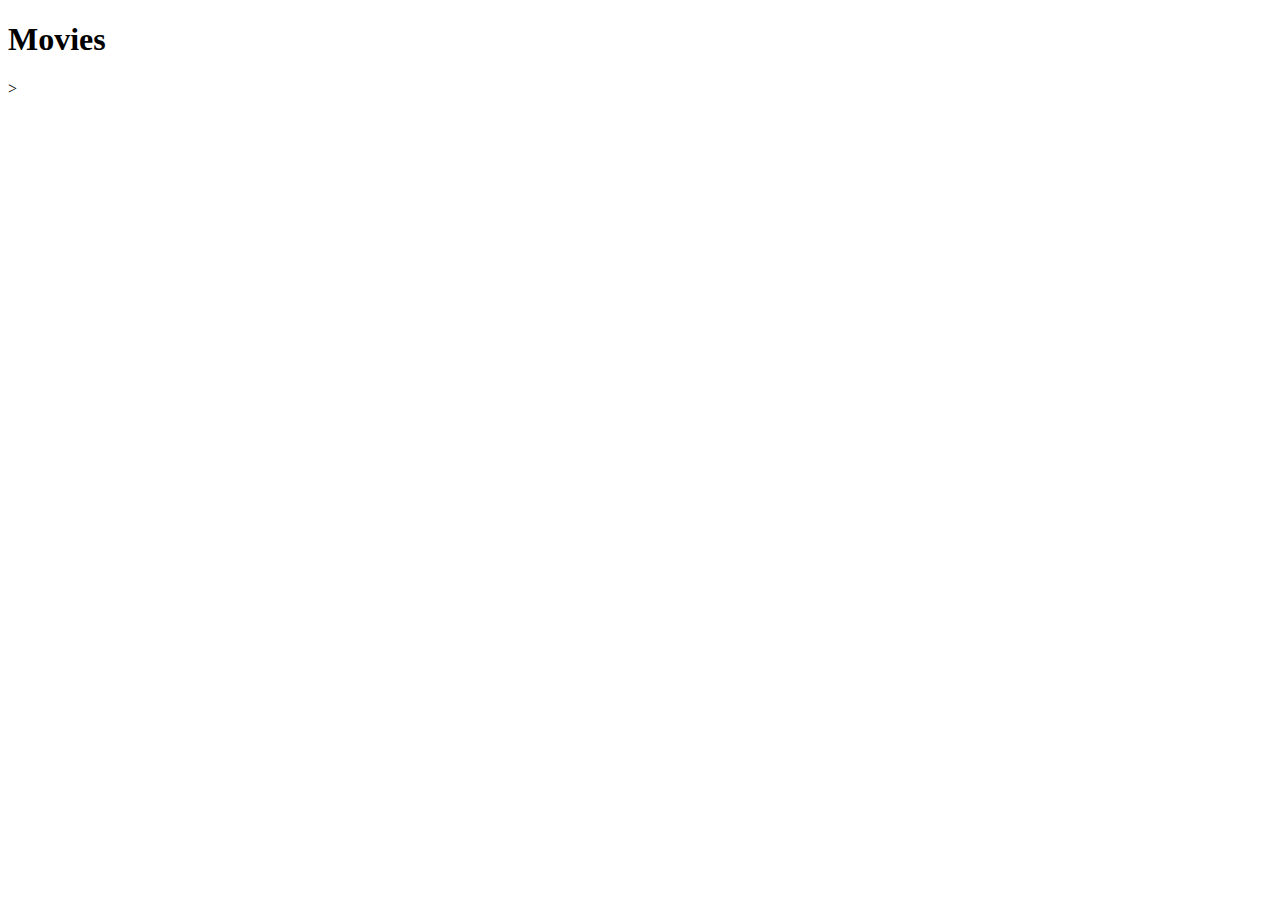
==== index.html @ 3dbc642f "init commit" ====
<!DOCTYPE html>
<html>

<head>
    <meta charset="utf-8" />
    <title>Page Title</title>
    <meta name="viewport" content="width=device-width, initial-scale=1">
    <link rel="stylesheet" type="text/css" media="screen" href="style.css" />
</head>

<body>
    <h1>Movies</h1>
    <ul id="movies"></ul>
    <script src="app.js"></script>
</body>

</html>>
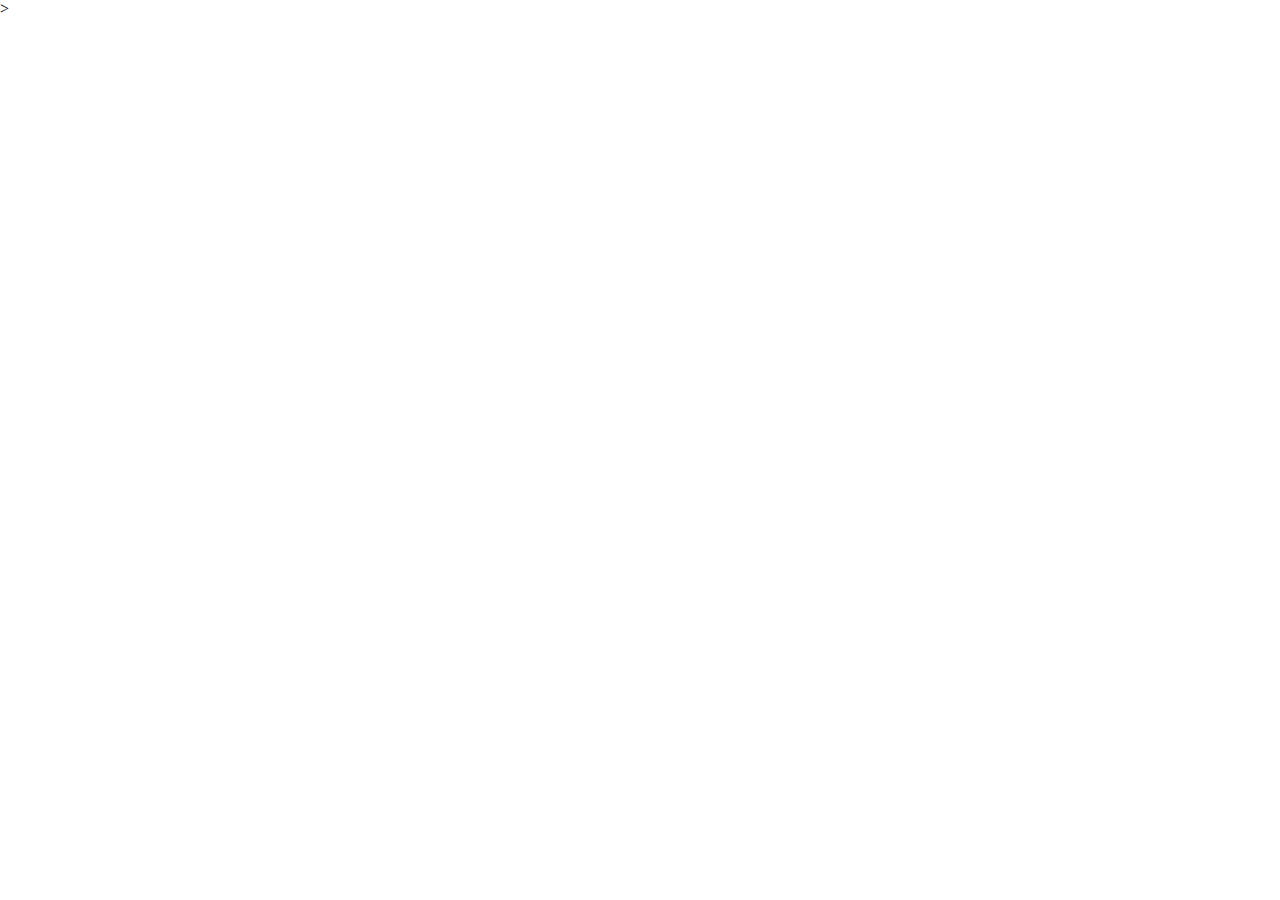
==== commit 90979f83: "get upcoming movies" ====
--- a/index.html
+++ b/index.html
@@ -2,6 +2,7 @@
 <html>
 
 <head>
+    <title>Movie App</title>
     <meta charset="utf-8" />
     <title>Page Title</title>
     <meta name="viewport" content="width=device-width, initial-scale=1">
@@ -9,8 +10,7 @@
 </head>
 
 <body>
-    <h1>Movies</h1>
-    <ul id="movies"></ul>
+    <div id="movies"></div>
     <script src="app.js"></script>
 </body>
 
--- a/style.css
+++ b/style.css
@@ -0,0 +1,25 @@
+* {
+  margin: 0%;
+  padding: 0%;
+  box-sizing: border-box
+}
+
+#movies {
+  max-width: 1200px;
+  margin: 0 auto;
+}
+
+.container {
+    display: flex;
+    flex-wrap: wrap;
+}
+
+.movieDetails {
+  margin: 1rem;
+  background: white;
+  box-shadow: 2px 4px 25px rgba(0, 0, 0, .1);
+  border-radius: 12px;
+  overflow: hidden;
+  transition: all .2s linear;
+  flex: 1 1 calc(33% - 2rem)
+}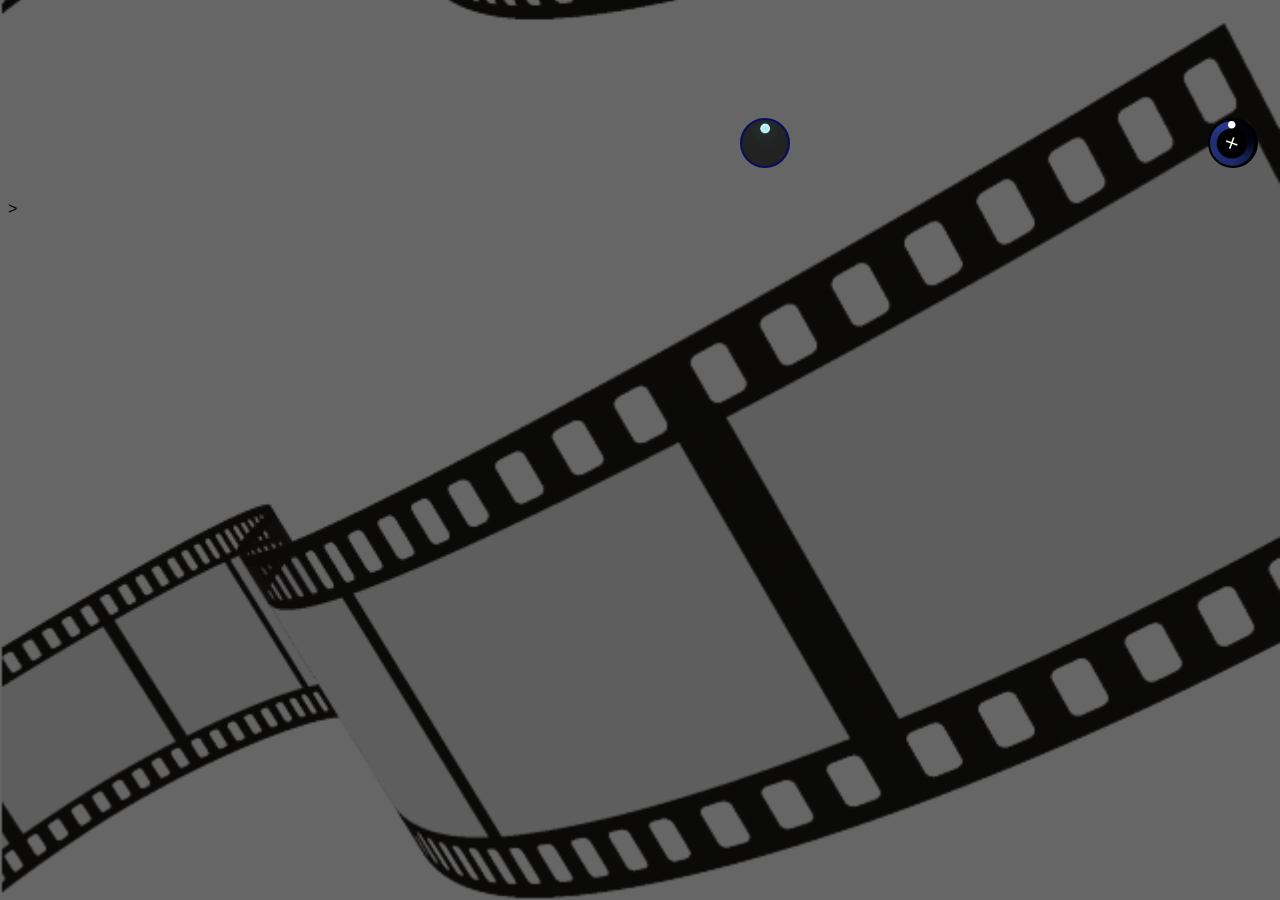
==== commit 13f5f08f: "get upcoming" ====
--- a/index.html
+++ b/index.html
@@ -7,10 +7,13 @@
     <title>Page Title</title>
     <meta name="viewport" content="width=device-width, initial-scale=1">
     <link rel="stylesheet" type="text/css" media="screen" href="style.css" />
+    <link href="https://fonts.googleapis.com/css?family=Arimo|Roboto&display=swap" rel="stylesheet">
 </head>
 
 <body>
     <div id="movies"></div>
+    <button class="loadMore" onclick="loadMore()"></button>
+    <button class="roulette"></button>
     <script src="app.js"></script>
 </body>
 
--- a/style.css
+++ b/style.css
@@ -1,25 +1,124 @@
 * {
-  margin: 0%;
-  padding: 0%;
-  box-sizing: border-box
+  font-family: 'arial', sans-serif;
 }
 
 #movies {
-  max-width: 1200px;
-  margin: 0 auto;
+  max-width: 1400px;
+  margin: 0 150px;
+}
+
+body {
+  background: linear-gradient( rgba(0, 0, 0, 0.6), rgba(0, 0, 0, 0.6) ), url("img/background\ img.png");
+  background-repeat: repeat-y;
+  background-size: 100%;
+  background-attachment: fixed;
+  background-position: center bottom;
+  position: relative; 
 }
 
 .container {
     display: flex;
     flex-wrap: wrap;
+    margin: 100px;
+    text-align: center;
+    box-shadow: 2px 4px 25px rgba(0, 0, 0, 0.001);
 }
 
 .movieDetails {
-  margin: 1rem;
-  background: white;
-  box-shadow: 2px 4px 25px rgba(0, 0, 0, .1);
-  border-radius: 12px;
-  overflow: hidden;
-  transition: all .2s linear;
-  flex: 1 1 calc(33% - 2rem)
-}+  align-self: center;
+  width: 180px;
+  height: 350px; 
+  margin: 20px 15px 0 15px; 
+  flex: 1 1 auto;
+  position: relative;
+}
+
+.poster {
+  margin-top: 5px;
+  border-radius: 5px;
+  padding: 2px;
+  border: 5px solid rgb(255, 208, 0);
+}
+
+.poster:hover {
+  margin-top: 5px;
+  border-radius: 5px;
+  padding: 2px;
+  border: 5px solid rgb(4, 160, 17);
+}
+
+.language {
+  font-size: 13px;
+  text-align: left;
+  padding-left: 17px;
+  color: rgb(238, 238, 238); 
+  margin-top: 3px;
+}
+
+.title {
+  font-size: 15px;
+  font-weight: 700;
+  text-align: left;
+  padding-left: 17px; 
+  color: white;
+}
+
+.rating {
+  position: absolute;
+  bottom: 315px;
+  left: 180px;
+  height: 35px;
+  width: 35px;
+  border: 2.5px solid rgb(255, 196, 0);
+  border-radius: 180px;
+  background-color: gray; 
+  color: white;
+  font-weight: 600;
+  line-height: 35px;
+}
+
+p {
+  margin: 0;
+}
+
+.hiddenClass {
+  position: absolute; 
+  overflow: hidden; 
+  clip: rect(0 0 0 0); 
+  height: 1px; width: 1px; 
+  margin: -1px; padding: 0; border: 0; 
+}
+
+.loadMore {
+  background-image: url(img/drop.png);
+  background-size: 140px;
+  background-position: center;
+  width:50px;
+  height:50px;  
+  border-radius: 100%;  
+  padding-left: 20px; 
+  position: absolute;
+  bottom: 50px;
+  left: 732px;
+  border: 2px solid rgb(10, 11, 94);
+  outline: none;
+}
+
+.loadMore:hover { background-image: url(img/drop.gif); }
+
+.roulette {
+  background-image: url(img/roulette.png);
+  background-size: 100px;
+  border: 2px solid rgb(0, 0, 0);
+  width:50px;
+  height:50px;  
+  border-radius: 100%;  
+  padding-left: 20px; 
+  position: absolute;
+  bottom: 50px;
+  left: 1200px;
+  background-position: center;
+  outline: none;
+}
+
+.roulette:hover { background-image: url(img/roulette.gif); }
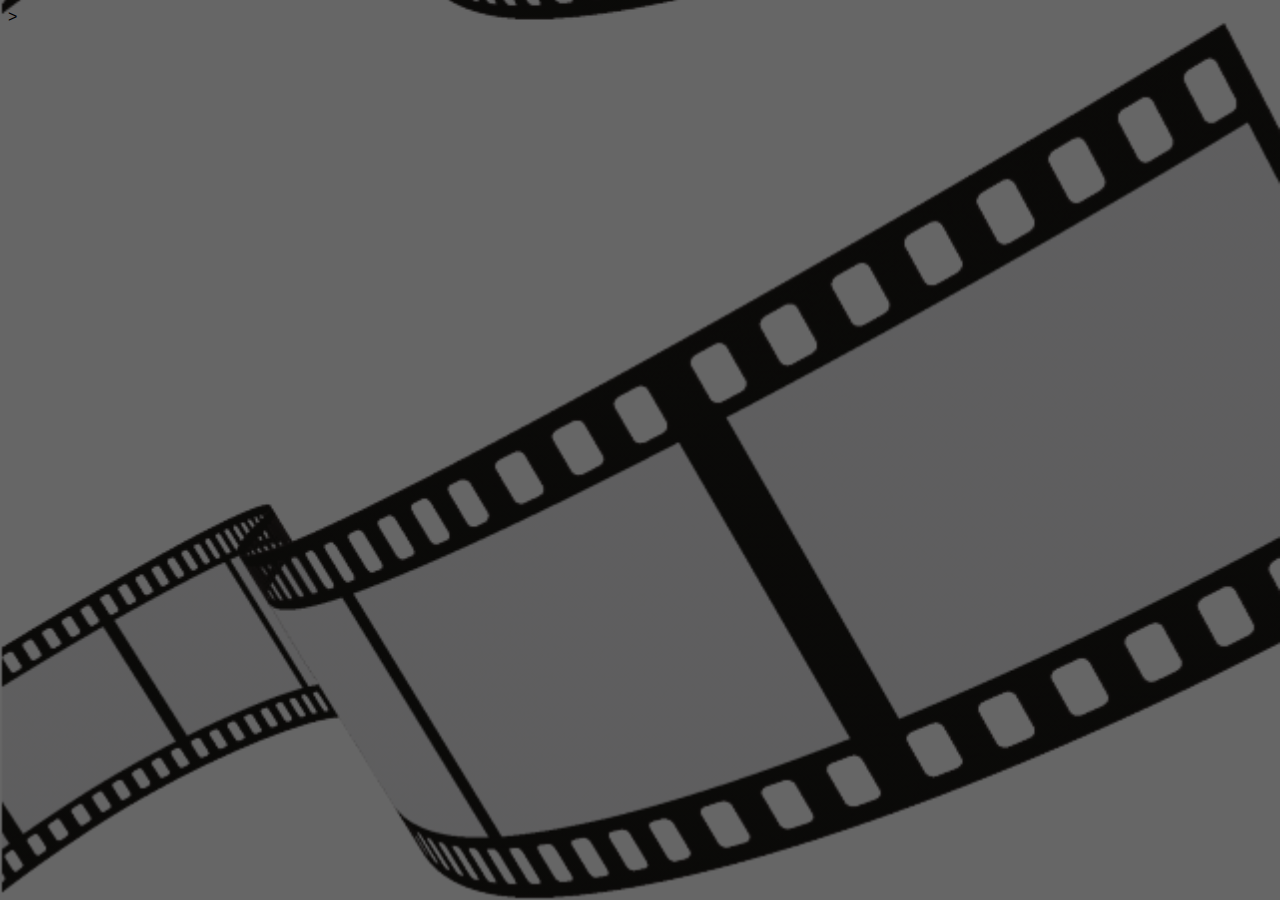
==== commit 152e4fca: "movie details" ====
--- a/index.html
+++ b/index.html
@@ -4,17 +4,16 @@
 <head>
     <title>Movie App</title>
     <meta charset="utf-8" />
-    <title>Page Title</title>
     <meta name="viewport" content="width=device-width, initial-scale=1">
     <link rel="stylesheet" type="text/css" media="screen" href="style.css" />
     <link href="https://fonts.googleapis.com/css?family=Arimo|Roboto&display=swap" rel="stylesheet">
 </head>
 
-<body>
+<body onload="getUpcoming()">
     <div id="movies"></div>
     <button class="loadMore" onclick="loadMore()"></button>
     <button class="roulette"></button>
     <script src="app.js"></script>
 </body>
 
-</html>>+</html>>
--- a/style.css
+++ b/style.css
@@ -2,41 +2,47 @@
   font-family: 'arial', sans-serif;
 }
 
-#movies {
-  max-width: 1400px;
-  margin: 0 150px;
-}
-
 body {
-  background: linear-gradient( rgba(0, 0, 0, 0.6), rgba(0, 0, 0, 0.6) ), url("img/background\ img.png");
+  background: linear-gradient(rgba(0, 0, 0, 0.6), rgba(0, 0, 0, 0.6)), url("img/background\ img.png");
   background-repeat: repeat-y;
   background-size: 100%;
   background-attachment: fixed;
   background-position: center bottom;
-  position: relative; 
+  position: relative;
+}
+
+p {
+  margin: 0;
+} 
+
+/* UPCOMING MOVIES */
+
+#movies {
+  max-width: 1400px;
+  margin: 0 150px;
 }
 
 .container {
-    display: flex;
-    flex-wrap: wrap;
-    margin: 100px;
-    text-align: center;
-    box-shadow: 2px 4px 25px rgba(0, 0, 0, 0.001);
+  display: flex;
+  flex-wrap: wrap;
+  margin: 100px;
+  text-align: center;
+  box-shadow: 2px 4px 25px rgba(0, 0, 0, 0.001);
 }
 
 .movieDetails {
   align-self: center;
   width: 180px;
-  height: 350px; 
-  margin: 20px 15px 0 15px; 
+  height: 350px;
+  margin: 20px 15px 0 15px;
   flex: 1 1 auto;
   position: relative;
 }
 
 .poster {
   margin-top: 5px;
+  padding: 2px;
   border-radius: 5px;
-  padding: 2px;
   border: 5px solid rgb(255, 208, 0);
 }
 
@@ -51,19 +57,20 @@
   font-size: 13px;
   text-align: left;
   padding-left: 17px;
-  color: rgb(238, 238, 238); 
-  margin-top: 3px;
+  color: rgb(238, 238, 238);
+  margin-top: 0;
 }
 
 .title {
+  margin: 0;
   font-size: 15px;
   font-weight: 700;
   text-align: left;
-  padding-left: 17px; 
-  color: white;
-}
-
-.rating {
+  padding-left: 17px;
+  color: white;
+}
+
+.ratings {
   position: absolute;
   bottom: 315px;
   left: 180px;
@@ -71,32 +78,31 @@
   width: 35px;
   border: 2.5px solid rgb(255, 196, 0);
   border-radius: 180px;
-  background-color: gray; 
+  background-color: gray;
   color: white;
   font-weight: 600;
   line-height: 35px;
 }
 
-p {
-  margin: 0;
-}
-
 .hiddenClass {
-  position: absolute; 
-  overflow: hidden; 
-  clip: rect(0 0 0 0); 
-  height: 1px; width: 1px; 
-  margin: -1px; padding: 0; border: 0; 
+  position: absolute;
+  overflow: hidden;
+  clip: rect(0 0 0 0);
+  height: 1px;
+  width: 1px;
+  margin: -1px;
+  padding: 0;
+  border: 0;
 }
 
 .loadMore {
   background-image: url(img/drop.png);
   background-size: 140px;
   background-position: center;
-  width:50px;
-  height:50px;  
-  border-radius: 100%;  
-  padding-left: 20px; 
+  width: 50px;
+  height: 50px;
+  border-radius: 100%;
+  padding-left: 20px;
   position: absolute;
   bottom: 50px;
   left: 732px;
@@ -104,16 +110,18 @@
   outline: none;
 }
 
-.loadMore:hover { background-image: url(img/drop.gif); }
+.loadMore:hover {
+  background-image: url(img/drop.gif);
+}
 
 .roulette {
   background-image: url(img/roulette.png);
   background-size: 100px;
   border: 2px solid rgb(0, 0, 0);
-  width:50px;
-  height:50px;  
-  border-radius: 100%;  
-  padding-left: 20px; 
+  width: 50px;
+  height: 50px;
+  border-radius: 100%;
+  padding-left: 20px;
   position: absolute;
   bottom: 50px;
   left: 1200px;
@@ -121,4 +129,115 @@
   outline: none;
 }
 
-.roulette:hover { background-image: url(img/roulette.gif); }
+.roulette:hover {
+  background-image: url(img/roulette.gif);
+}
+
+
+
+/* MOVIE DETAILS */
+
+#details {
+  max-width: 1400px;
+  margin: 0 150px;
+
+}
+
+.movieTitle {
+  margin: 60px 0 0 310px;
+  color: white;
+}
+
+.detailsContTop {
+  display: flex;
+  margin: 10px 300px 0 300px;
+}
+
+.detailsPoster {
+  border-radius: 5px;
+  border: 5px solid rgb(255, 208, 0);
+}
+
+.details {
+  /* flex: auto; */
+  margin-top: 10px;
+  color: white;
+  margin-left: 40px;
+  position: relative;
+}
+
+.movieRating,
+.popularity,
+.langDetails,
+.prodCompanies,
+.plot,
+.tagline,
+.genres,
+.runtime {
+  padding: 10px;
+  font-size: 14px;
+  margin: 0;
+}
+
+.movieRating {
+  margin: 100px 0 0 330px; 
+}
+
+.rateMovie {
+  padding-right: 100px;
+}
+
+b {
+  font-size: 16px;
+}
+
+.imdbLogo {
+  margin-top: 10px;
+  background-size: 50px;
+  padding: 10px;
+  position: absolute;
+  bottom: 0;
+}
+
+/* RATING */
+
+.rating {
+  unicode-bidi: bidi-override;
+  direction: rtl;
+  margin: 0 20px 0 0;
+}
+
+.rating>option {
+  display: inline-block;
+  position: relative;
+  width: 1.1em;
+
+}
+
+.rating>option:hover,
+.rating>option:hover~option {
+  color: transparent;
+}
+
+.rating>option:hover:before,
+.rating>option:hover~option:before {
+  content: "\2B50";
+  position: absolute;
+  left: 0;
+  color: gold;
+}
+
+option[checked="true"]:before {
+  content: "\2B50";
+  position: absolute;
+  left: 0;
+  color: gold;
+}
+
+option[checked="false"] {
+  color: transparent;
+}
+
+.invisible {
+  color: transparent;
+}
